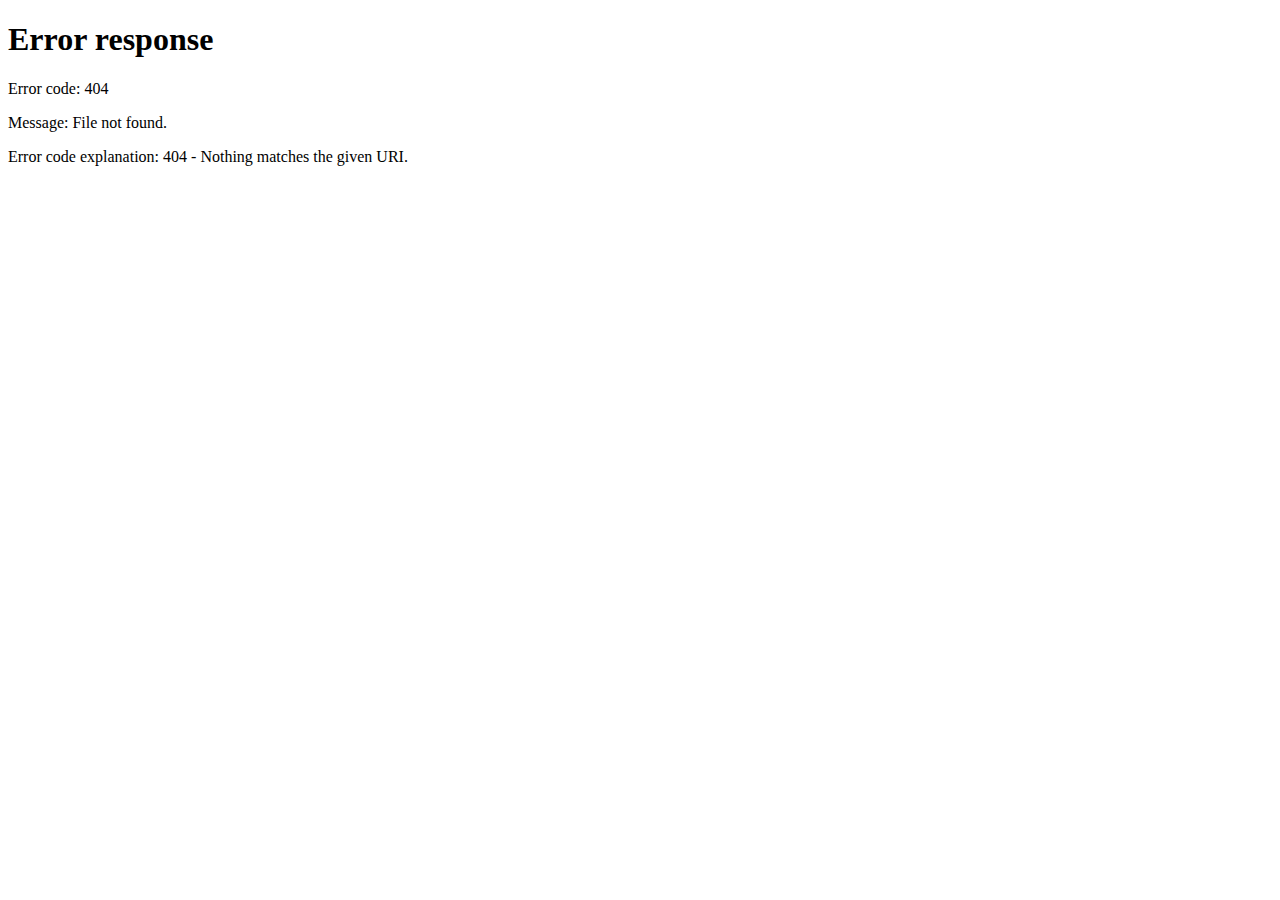
==== backend/data-page.html @ 5ef507af "Login and Data page files" ====
<!DOCTYPE html>
<html lang="en">
<head>
    <meta charset="UTF-8">
    <meta name="viewport" content="width=device-width, initial-scale=1.0">
    <title>Device Data</title>
    <link rel="stylesheet" href="data-page.css">
</head>
<body>
    <h1>Device Data</h1>
    <div id="deviceData">Loading device data...</div>
    <script src="data-page.js"></script>
</body>
</html>
---- backend/data-page.css ----
#deviceData {
    font-family: Arial, sans-serif;
    font-size: 16px;
    color: #333;
    margin-top: 20px;
}
#deviceData h2 {
    color: green;
}
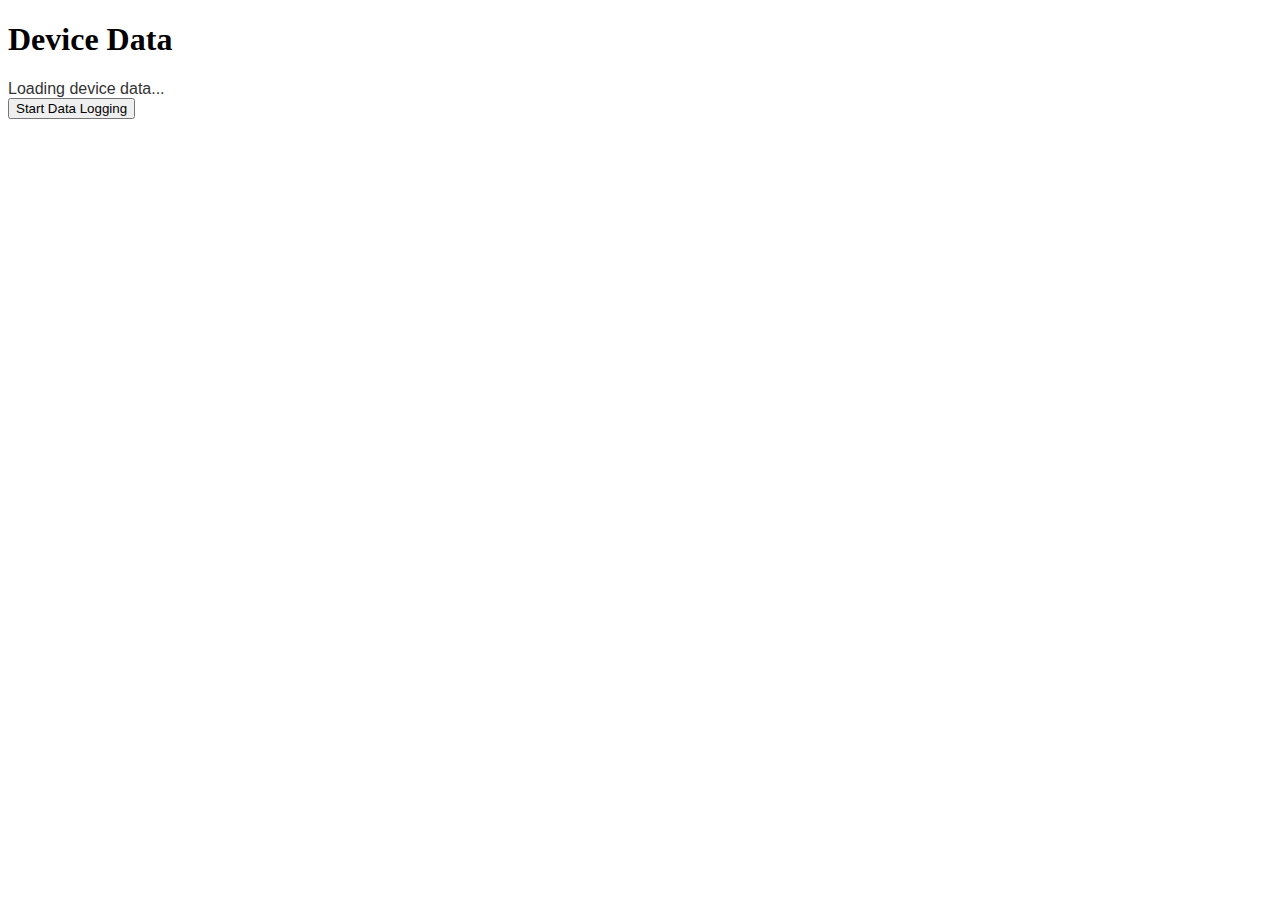
==== commit 8be7c5f6: "Add files via upload" ====
--- a/backend/data-page.html
+++ b/backend/data-page.html
@@ -9,6 +9,9 @@
 <body>
     <h1>Device Data</h1>
     <div id="deviceData">Loading device data...</div>
+    <button id="startButton">Start Data Logging</button>
+    <button id="stopButton" style="display:none;">Stop Logging</button>
+    <div id="DeviceData"></div>
     <script src="data-page.js"></script>
 </body>
 </html>
